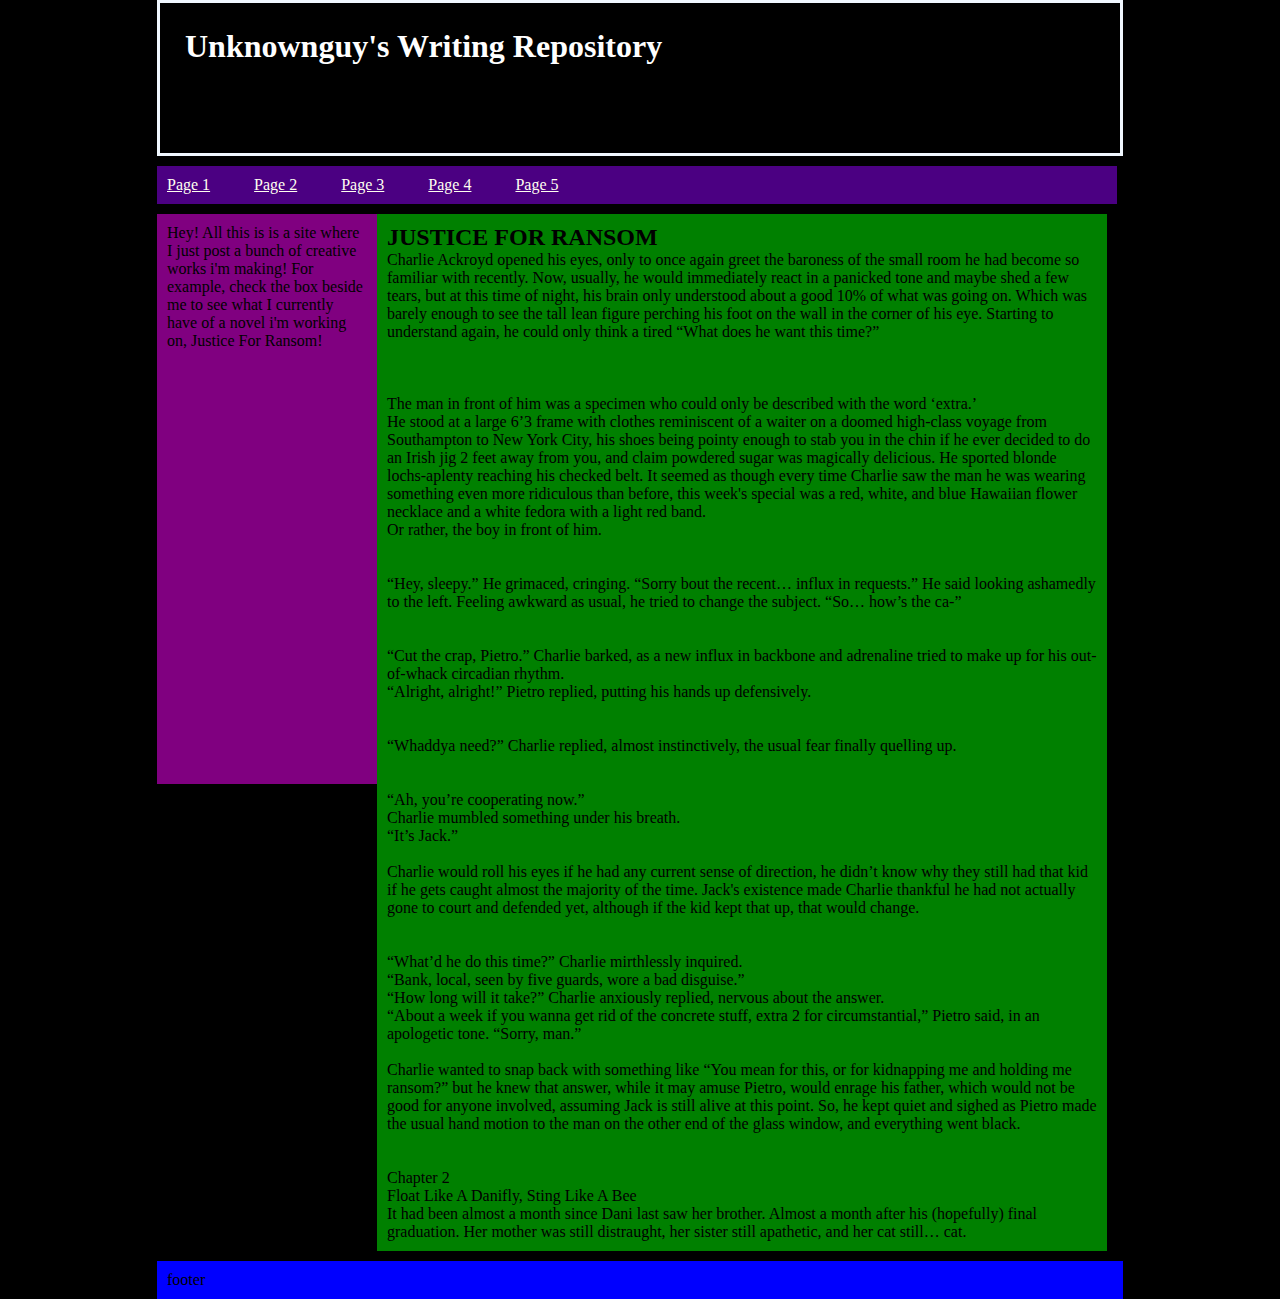
==== index.html @ d472aec4 "Made h1 text white, made header background black, added white border to header, goot rid of margin b" ====
<!DOCTYPE html>
<html lang="en">
<head>
    <meta charset="UTF-8">
    <meta name="viewport" content="width=device-width, initial-scale=1.0">
    <title>Document</title>
    <link href="myStyle.css" rel="stylesheet"/>
</head>
<body>
<div id="container">

<header>
<h1> Unknownguy's Writing Repository</h1>

</header>

<nav>
<ul>
    <li><a href="#">Page 1</a></li>
    <li><a href="#">Page 2</a></li>
    <li><a href="#">Page 3</a></li>
    <li><a href="#">Page 4</a></li>
    <li><a href="#">Page 5</a></li>
</ul>
</nav>

<aside>
<p> Hey! All this is is a site where I just post a bunch of creative works i'm making! For example, 
    check the box beside me to see what I currently have of a novel i'm working on, Justice For Ransom!
</p>
</aside>

<section>
<h2>JUSTICE FOR RANSOM</h2>
<p>Charlie Ackroyd opened his eyes, only to once again greet the baroness of the small room he had become so familiar with recently. Now, usually, he would immediately react in a panicked tone and maybe shed a few tears, but at this time of night, his brain only understood about a good 10% of what was going on. Which was barely enough to see the tall lean figure perching his foot on the wall in the corner of his eye. Starting to understand again, he could only think a tired “What does he want this time?” 
<br>
<br>
<br>
<br>
    The man in front of him was a specimen who could only be described with the word ‘extra.’ 
    <br>
    
    He stood at a large 6’3 frame with clothes reminiscent of a waiter on a doomed high-class voyage from Southampton to New York City, his shoes being pointy enough to stab you in the chin if he ever decided to do an Irish jig 2 feet away from you, and claim powdered sugar was  magically delicious. He sported blonde lochs-aplenty reaching his checked belt. It seemed as though every time Charlie saw the man he was wearing something even more ridiculous than before, this week's special was a red, white, and blue Hawaiian flower necklace and a white fedora with a light red band. 
    <br>
    Or rather, the boy in front of him.
    <br>
    <br>
    <br>
    “Hey, sleepy.” He grimaced, cringing. “Sorry bout the recent… influx in requests.” He said looking ashamedly to the left.  Feeling awkward as usual, he tried to change the subject. “So… how’s the ca-” 
    <br>
    <br>
    <br>
    “Cut the crap, Pietro.” Charlie barked, as a new influx in backbone and adrenaline tried to make up for his out-of-whack circadian rhythm. 
    <br>
    “Alright, alright!” Pietro replied, putting his hands up defensively. 
    <br>
    <br>
    <br>
    “Whaddya need?” Charlie replied, almost instinctively, the usual fear finally quelling up. 
    <br>
    <br>
    <br>
    “Ah, you’re cooperating now.”
    <br>
    Charlie mumbled something under his breath.
    <br>
    “It’s Jack.”
    <br>
    <br>
    Charlie would roll his eyes if he had any current sense of direction, he didn’t know why they still had that kid if he gets caught almost the majority of the time.  Jack's existence made Charlie thankful he had not actually gone to court and defended yet, although if the kid kept that up, that would change. 
    <br>
    <br>
    <br>
    “What’d he do this time?” Charlie mirthlessly inquired.
    <br>
    “Bank, local, seen by five guards, wore a bad disguise.”
    <br>
    “How long will it take?” Charlie anxiously replied, nervous about the answer.
    <br>
    “About a week if you wanna get rid of the concrete stuff, extra 2 for circumstantial,” Pietro said, in an apologetic tone. “Sorry, man.”
    <br>
    <br>
    Charlie wanted to snap back with something like “You mean for this, or for kidnapping me and holding me ransom?” but he knew that answer, while it may amuse Pietro, would enrage his father, which would not be good for anyone involved, assuming Jack is still alive at this point. So, he kept quiet and sighed as Pietro made the usual hand motion to the man on the other end of the glass window, and everything went black.
    <br>
    <br>
    <br>
    Chapter 2
    <br>
    Float Like A Danifly, Sting Like A Bee
    <br>
    It had been almost a month since Dani last saw her brother. Almost a month after his (hopefully) final graduation. Her mother was still distraught, her sister still apathetic, and her cat still… cat. </p>
</section>

<footer>
footer
</footer>

</div>


  
</body>

</html>
---- myStyle.css ----
*
{
    margin: 0;
    padding: 0;
    
}
body 
{
    background-color: black;
}
#container 
{
width: fit-content;
background-color: black;
margin: 0 auto;


}

header 
{
    height: 100px;
    width: 910px;
    padding: 25px;
    background-color: black;
    margin-bottom: 10px;
    border-style: solid;
    border-color: aliceblue;
}
nav 
{
    width: 940px;
    background-color: indigo;
    Padding:10px;
    margin-bottom: 10px;
   
}
nav li {
      display: inline;  
      list-style-type: none;
      padding-right: 40px;
      
}
nav a:link {
    color: ivory;
}
aside 
{
    width: 200px;
    height: 550px;
    margin: 0 0 10px 0;
    padding: 10px;
    background-color: purple;
    float: left;
    
}
section
{
    width: 710px;
    height: fit-content;
    margin: 0 0 10px 0;
    padding: 10px;
    background-color: green;
    float: left;
}

footer
{
    background-color: blue;
    padding: 10px;
    clear: both;
}
h1 {
    color: white;
}
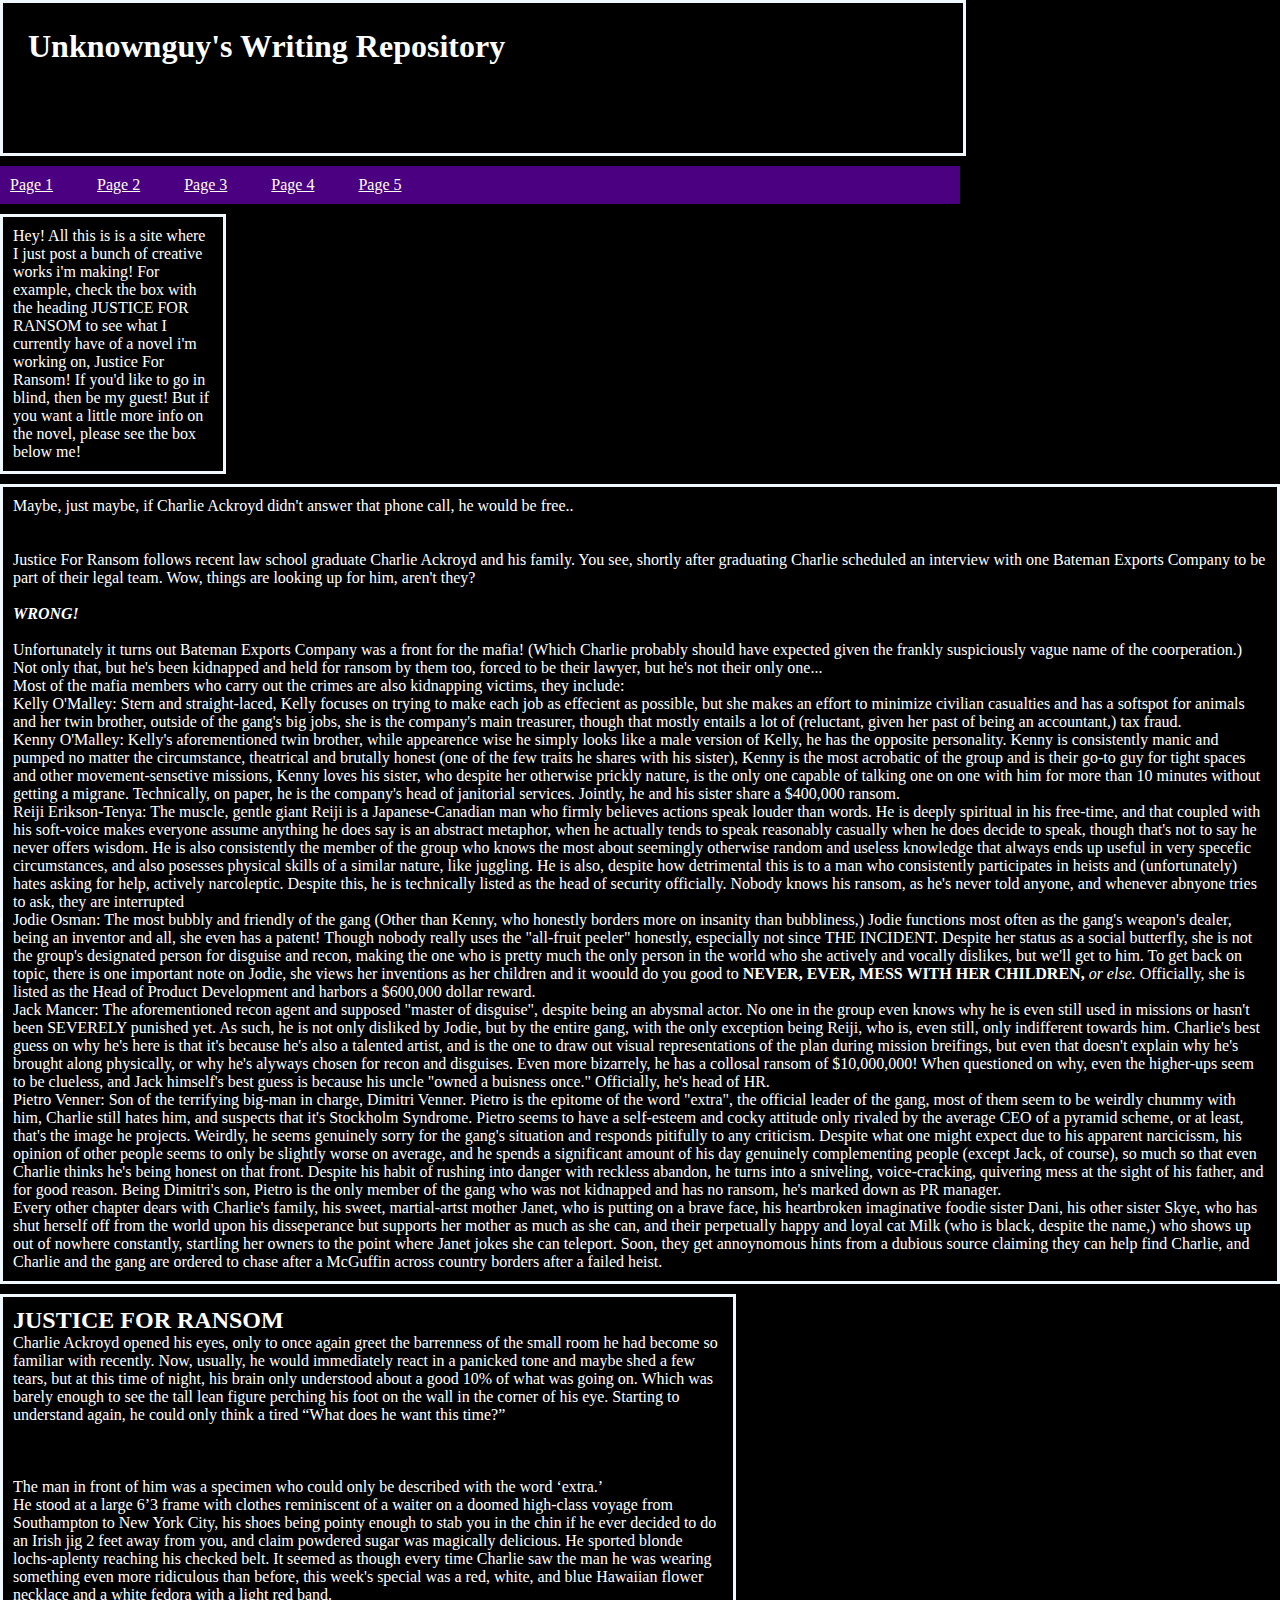
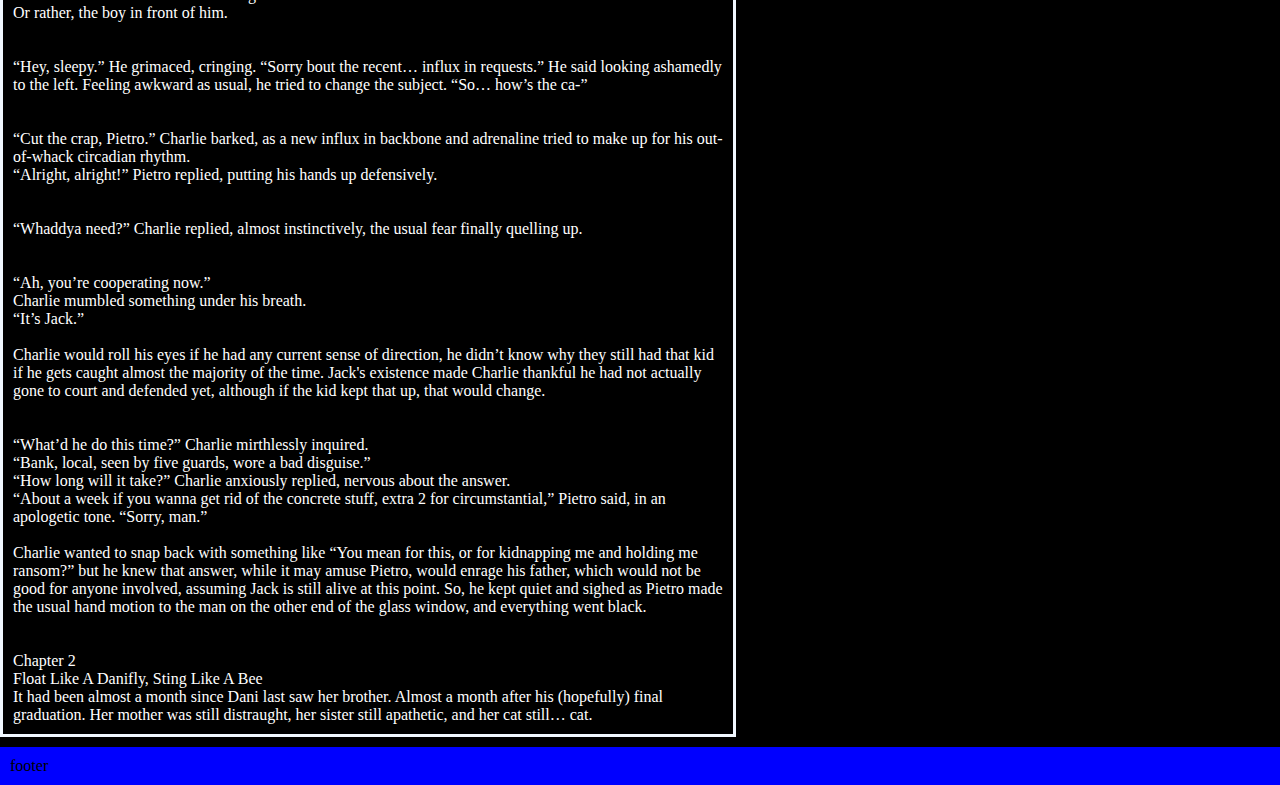
==== commit 4dca73b4: "Made the color scheme black and white excepyt for footer, added another aside with story and charect" ====
--- a/index.html
+++ b/index.html
@@ -24,15 +24,71 @@
 </ul>
 </nav>
 
-<aside>
+<aside id ="Intro">
 <p> Hey! All this is is a site where I just post a bunch of creative works i'm making! For example, 
-    check the box beside me to see what I currently have of a novel i'm working on, Justice For Ransom!
+    check the box with the heading JUSTICE FOR RANSOM to see what I currently have of a novel i'm working on, Justice For Ransom! 
+    If you'd like to go in blind, then be my guest! But if you want a little more info on the novel, please see the box below me!
 </p>
 </aside>
+<aside id="Details">
+<p id ="Synopsis"> Maybe, just maybe, if Charlie Ackroyd didn't answer that phone call, he would be free..</p>
+<br>
+<br>
 
+
+<p> Justice For Ransom follows recent law school graduate Charlie Ackroyd and his family. You see, shortly after graduating Charlie scheduled an interview with one Bateman Exports Company to be part of their legal team. Wow, things are looking up for him, aren't they?
+<br>
+<br>
+<strong><em>WRONG!</em></strong>
+<br>
+<br>
+Unfortunately it turns out Bateman Exports Company was a front for the mafia! (Which Charlie probably should have expected given the frankly suspiciously vague name of the coorperation.) 
+Not only that, but he's been kidnapped and held for ransom by them too, forced to be their lawyer, but he's not their only one...
+<br>
+Most of the mafia members who carry out the crimes are also kidnapping victims, they include:
+<ul>
+    <li> Kelly O'Malley: Stern and straight-laced, Kelly focuses on trying to make each job as effecient as possible, but she makes an effort to minimize civilian casualties 
+        and has a softspot for animals and her twin brother, outside of the gang's big jobs, she is the company's main treasurer, though that mostly entails a lot of (reluctant, given her past of being an accountant,) tax fraud.</li>
+    <li> Kenny O'Malley: Kelly's aforementioned twin brother, while appearence wise he simply looks like a male version of Kelly, he has the opposite personality. Kenny is consistently manic
+         and pumped no matter the circumstance, theatrical and brutally honest (one of the few traits he shares with his sister), Kenny is the most acrobatic of the group and is their go-to guy for
+          tight spaces and other movement-sensetive missions, Kenny loves his sister, who despite her otherwise prickly nature, is the only one capable of talking one on one with him for more than 10 minutes
+           without getting a migrane. Technically, on paper, he is the company's head of janitorial services. Jointly, he and his sister share a $400,000 ransom.</li>
+
+    <li> Reiji Erikson-Tenya: The muscle, gentle giant Reiji is a Japanese-Canadian man who firmly believes actions speak louder than words. He is deeply spiritual in his free-time,
+         and that coupled with his soft-voice makes everyone assume anything he does say is an abstract metaphor, when he actually tends to speak reasonably casually when he does decide to speak, though that's not to say
+        he never offers wisdom. He is also consistently the member of the group who knows the most about seemingly otherwise random and useless knowledge that always ends up useful in very specefic circumstances, 
+        and also posesses physical skills of a similar nature, like juggling. He is also,
+         despite how detrimental this is to a man who consistently participates in heists and (unfortunately) hates asking for help, actively narcoleptic. 
+        Despite this, he is technically listed as the head of security officially. Nobody knows his ransom, as he's never told anyone, and whenever abnyone tries to ask, they are interrupted</li>
+        <li>Jodie Osman: The most bubbly and friendly of the gang (Other than Kenny, who honestly borders more on insanity than bubbliness,) Jodie functions most often as the gang's weapon's dealer, being an inventor and all, 
+            she even has a patent! Though nobody really uses the "all-fruit peeler" honestly, especially not since THE INCIDENT. Despite her status as a social butterfly, she is not the group's designated person for disguise and recon, 
+        making the one who is pretty much the only person in the world who she actively and vocally dislikes, but we'll get to him. To get back on topic, there is one important note on Jodie,
+    she views her inventions as her children and it woould do you good to <strong> NEVER, EVER, MESS WITH HER CHILDREN,</strong> <em>or else.</em>  Officially, she is listed as the Head of Product Development and harbors a $600,000 dollar reward.  </li>
+    <li>Jack Mancer: The aforementioned recon agent and supposed "master of disguise", despite being an abysmal actor. No one in the group even knows why he is even still used in missions or hasn't been SEVERELY punished yet. 
+        As such, he is not only disliked by Jodie, but by the entire gang, with the only exception being Reiji, who is, even still, only indifferent towards him. Charlie's best guess on why he's here is that it's because
+        he's also a talented artist, and is the one to draw out visual representations of the plan during mission breifings, but even that doesn't explain why he's brought along physically, or why he's
+        alyways chosen for recon and disguises. Even more bizarrely, he has a collosal ransom of $10,000,000! When questioned on why, even the higher-ups seem to be clueless, and Jack himself's best guess
+        is because his uncle "owned a buisness once." Officially, he's head of HR. 
+    </li>
+    <li> 
+    Pietro Venner: Son of the terrifying big-man in charge, Dimitri Venner. Pietro is the epitome of the word "extra", the official leader of the gang, most of them seem to be weirdly chummy with him, Charlie still hates him,
+    and suspects that it's Stockholm Syndrome. Pietro seems to have a self-esteem and cocky attitude only rivaled by the average CEO of a pyramid scheme, or at least, that's the image he projects. Weirdly, he seems genuinely
+    sorry for the gang's situation and responds pitifully to any criticism. Despite what one might expect due to his apparent  narcicissm, his opinion of other people seems to only be slightly worse on average, 
+    and he spends a significant amount of his day genuinely complementing people (except Jack, of course), so much so that even Charlie thinks he's being honest on that front. Despite his habit of rushing into 
+    danger with reckless abandon, he turns into a sniveling, voice-cracking, quivering mess at the sight of his father, and for good reason. Being Dimitri's son, Pietro is the only member of the gang who was not kidnapped
+    and has no ransom, he's marked down as PR manager.
+    </li>
+    <p> Every other chapter dears with Charlie's family, his sweet, martial-artst mother Janet, who is putting on a brave face, his heartbroken imaginative foodie sister Dani, his other sister Skye, who has shut herself off from the world upon his disseperance
+        but supports her mother as much as she can, and their perpetually happy and loyal cat Milk (who is black, despite the name,) who shows up out of nowhere constantly, startling her owners to the point 
+        where Janet jokes she can teleport. Soon, they get annoynomous hints from a dubious source claiming they can help find Charlie, and Charlie and the gang are ordered to chase after a McGuffin across country borders after
+        a failed heist.
+    </p>
+</ul>
+</p>
+</aside>
 <section>
 <h2>JUSTICE FOR RANSOM</h2>
-<p>Charlie Ackroyd opened his eyes, only to once again greet the baroness of the small room he had become so familiar with recently. Now, usually, he would immediately react in a panicked tone and maybe shed a few tears, but at this time of night, his brain only understood about a good 10% of what was going on. Which was barely enough to see the tall lean figure perching his foot on the wall in the corner of his eye. Starting to understand again, he could only think a tired “What does he want this time?” 
+<p>Charlie Ackroyd opened his eyes, only to once again greet the barrenness of the small room he had become so familiar with recently. Now, usually, he would immediately react in a panicked tone and maybe shed a few tears, but at this time of night, his brain only understood about a good 10% of what was going on. Which was barely enough to see the tall lean figure perching his foot on the wall in the corner of his eye. Starting to understand again, he could only think a tired “What does he want this time?” 
 <br>
 <br>
 <br>
--- a/myStyle.css
+++ b/myStyle.css
@@ -44,15 +44,30 @@
 nav a:link {
     color: ivory;
 }
-aside 
+#Intro
 {
     width: 200px;
-    height: 550px;
+    height: fit-content;
     margin: 0 0 10px 0;
     padding: 10px;
-    background-color: purple;
+    background-color: black;
     float: left;
+    clear: right;
+    border-style: solid;
+    border-color: aliceblue;
     
+}
+#Details
+{
+    width: fit-content;
+    height: fit-content;
+    margin: 0 0 10px 0;
+    padding: 10px;
+    background-color: black;
+    float: left;
+    clear: right;
+    border-style: solid;
+    border-color: aliceblue;
 }
 section
 {
@@ -60,8 +75,10 @@
     height: fit-content;
     margin: 0 0 10px 0;
     padding: 10px;
-    background-color: green;
-    float: left;
+    background-color: black;
+    border-style: solid;
+    border-color: aliceblue;
+    clear:both;
 }
 
 footer
@@ -70,6 +87,12 @@
     padding: 10px;
     clear: both;
 }
-h1 {
+h1, h2, p {
+    color: white;
+}
+ul {
+    color: white;
+}
+li {
     color: white;
 }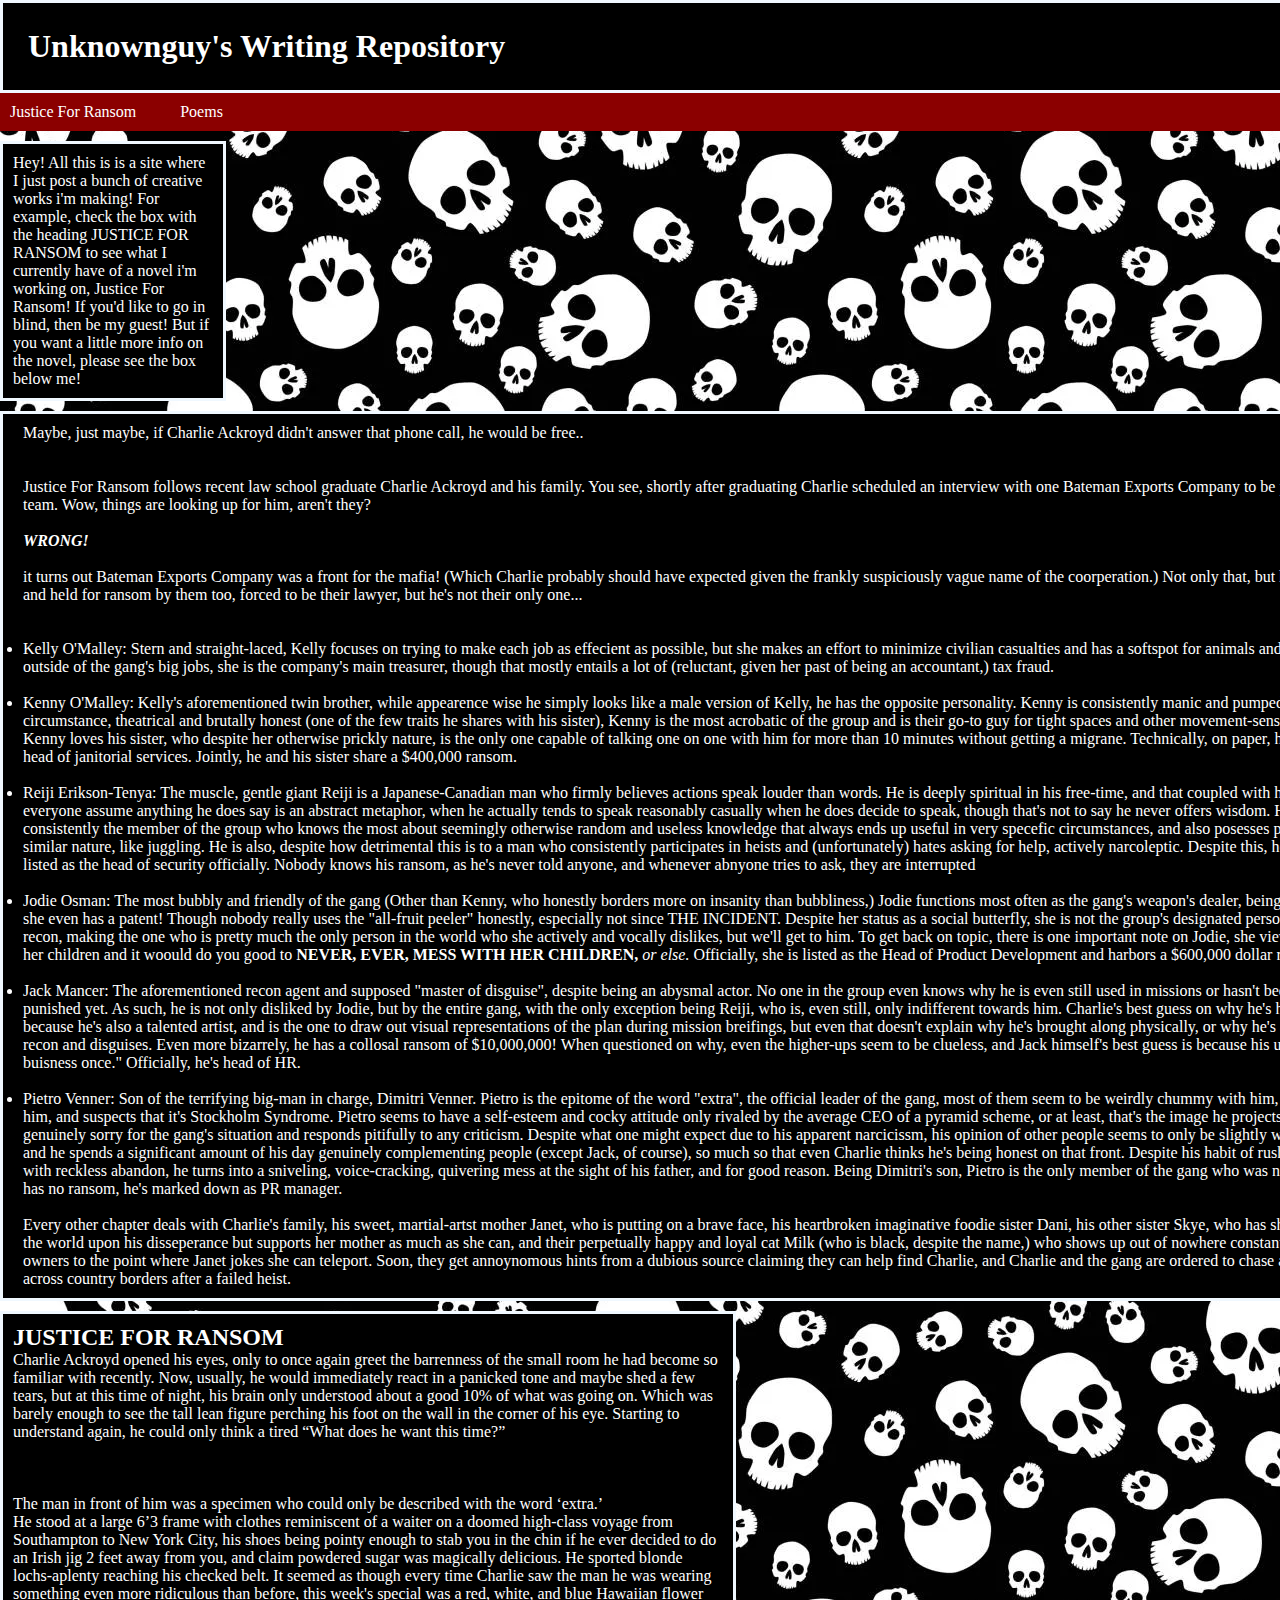
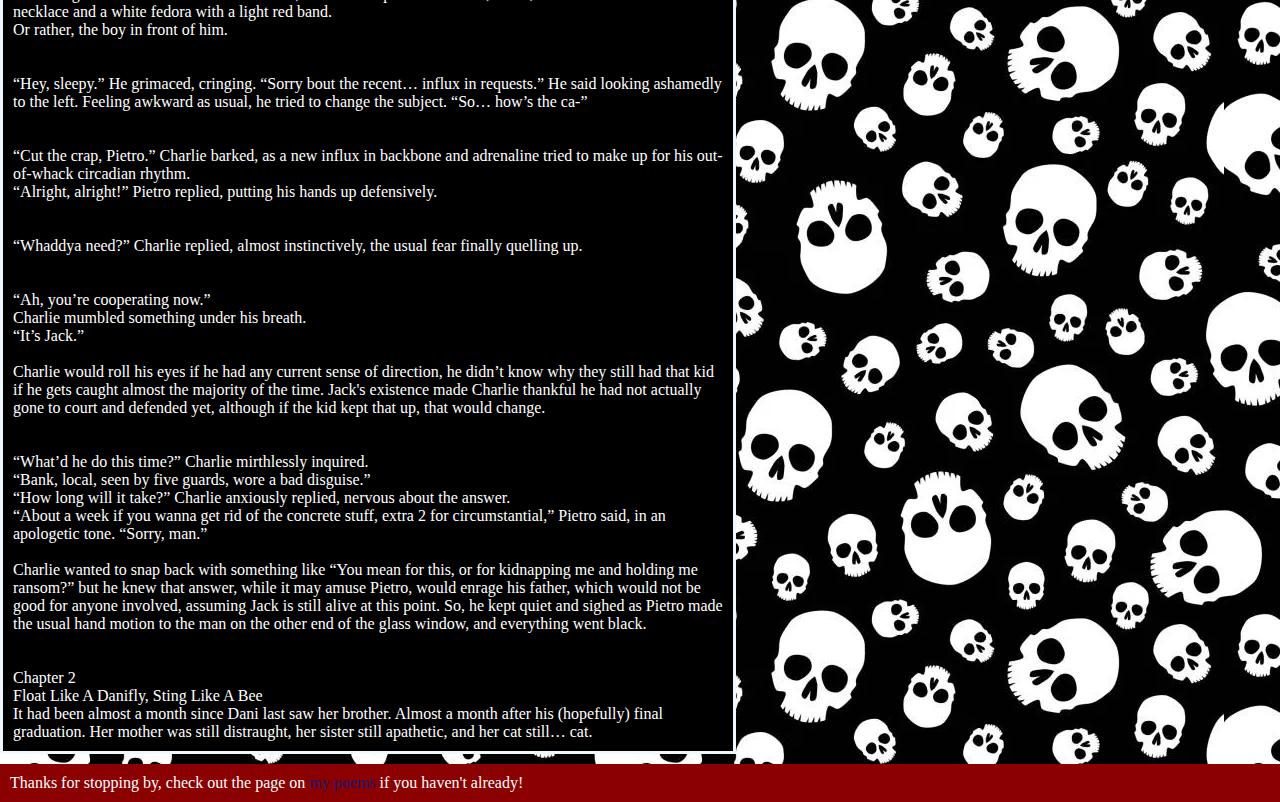
==== commit 1feac427: "Added a skull background for container image, changed margin of nav bar and others, changed height o" ====
--- a/index.html
+++ b/index.html
@@ -2,7 +2,7 @@
 <html lang="en">
 <head>
     <meta charset="UTF-8">
-    <meta name="viewport" content="width=device-width, initial-scale=1.0">
+    <meta name="main-page" content="width=device-width, initial-scale=1.0">
     <title>Document</title>
     <link href="myStyle.css" rel="stylesheet"/>
 </head>
@@ -16,11 +16,9 @@
 
 <nav>
 <ul>
-    <li><a href="#">Page 1</a></li>
-    <li><a href="#">Page 2</a></li>
-    <li><a href="#">Page 3</a></li>
-    <li><a href="#">Page 4</a></li>
-    <li><a href="#">Page 5</a></li>
+    <li><a href="#" title="My novel">Justice For Ransom</a></li>
+    <li><a href="page2..html" title="My poems">Poems</a></li>
+    
 </ul>
 </nav>
 
@@ -31,7 +29,7 @@
 </p>
 </aside>
 <aside id="Details">
-<p id ="Synopsis"> Maybe, just maybe, if Charlie Ackroyd didn't answer that phone call, he would be free..</p>
+ <p>Maybe, just maybe, if Charlie Ackroyd didn't answer that phone call, he would be free..</p>
 <br>
 <br>
 
@@ -42,34 +40,38 @@
 <strong><em>WRONG!</em></strong>
 <br>
 <br>
-Unfortunately it turns out Bateman Exports Company was a front for the mafia! (Which Charlie probably should have expected given the frankly suspiciously vague name of the coorperation.) 
-Not only that, but he's been kidnapped and held for ransom by them too, forced to be their lawyer, but he's not their only one...
+<p> it turns out Bateman Exports Company was a front for the mafia! (Which Charlie probably should have expected given the frankly suspiciously vague name of the coorperation.) 
+Not only that, but he's been kidnapped and held for ransom by them too, forced to be their lawyer, but he's not their only one... </p>
 <br>
 Most of the mafia members who carry out the crimes are also kidnapping victims, they include:
 <ul>
-    <li> Kelly O'Malley: Stern and straight-laced, Kelly focuses on trying to make each job as effecient as possible, but she makes an effort to minimize civilian casualties 
+ <li> Kelly O'Malley: Stern and straight-laced, Kelly focuses on trying to make each job as effecient as possible, but she makes an effort to minimize civilian casualties 
         and has a softspot for animals and her twin brother, outside of the gang's big jobs, she is the company's main treasurer, though that mostly entails a lot of (reluctant, given her past of being an accountant,) tax fraud.</li>
-    <li> Kenny O'Malley: Kelly's aforementioned twin brother, while appearence wise he simply looks like a male version of Kelly, he has the opposite personality. Kenny is consistently manic
+        <br>
+        <li> Kenny O'Malley: Kelly's aforementioned twin brother, while appearence wise he simply looks like a male version of Kelly, he has the opposite personality. Kenny is consistently manic
          and pumped no matter the circumstance, theatrical and brutally honest (one of the few traits he shares with his sister), Kenny is the most acrobatic of the group and is their go-to guy for
           tight spaces and other movement-sensetive missions, Kenny loves his sister, who despite her otherwise prickly nature, is the only one capable of talking one on one with him for more than 10 minutes
            without getting a migrane. Technically, on paper, he is the company's head of janitorial services. Jointly, he and his sister share a $400,000 ransom.</li>
-
+        <br>
     <li> Reiji Erikson-Tenya: The muscle, gentle giant Reiji is a Japanese-Canadian man who firmly believes actions speak louder than words. He is deeply spiritual in his free-time,
          and that coupled with his soft-voice makes everyone assume anything he does say is an abstract metaphor, when he actually tends to speak reasonably casually when he does decide to speak, though that's not to say
         he never offers wisdom. He is also consistently the member of the group who knows the most about seemingly otherwise random and useless knowledge that always ends up useful in very specefic circumstances, 
         and also posesses physical skills of a similar nature, like juggling. He is also,
          despite how detrimental this is to a man who consistently participates in heists and (unfortunately) hates asking for help, actively narcoleptic. 
         Despite this, he is technically listed as the head of security officially. Nobody knows his ransom, as he's never told anyone, and whenever abnyone tries to ask, they are interrupted</li>
+        <br>
         <li>Jodie Osman: The most bubbly and friendly of the gang (Other than Kenny, who honestly borders more on insanity than bubbliness,) Jodie functions most often as the gang's weapon's dealer, being an inventor and all, 
             she even has a patent! Though nobody really uses the "all-fruit peeler" honestly, especially not since THE INCIDENT. Despite her status as a social butterfly, she is not the group's designated person for disguise and recon, 
         making the one who is pretty much the only person in the world who she actively and vocally dislikes, but we'll get to him. To get back on topic, there is one important note on Jodie,
     she views her inventions as her children and it woould do you good to <strong> NEVER, EVER, MESS WITH HER CHILDREN,</strong> <em>or else.</em>  Officially, she is listed as the Head of Product Development and harbors a $600,000 dollar reward.  </li>
+    <br>
     <li>Jack Mancer: The aforementioned recon agent and supposed "master of disguise", despite being an abysmal actor. No one in the group even knows why he is even still used in missions or hasn't been SEVERELY punished yet. 
         As such, he is not only disliked by Jodie, but by the entire gang, with the only exception being Reiji, who is, even still, only indifferent towards him. Charlie's best guess on why he's here is that it's because
         he's also a talented artist, and is the one to draw out visual representations of the plan during mission breifings, but even that doesn't explain why he's brought along physically, or why he's
         alyways chosen for recon and disguises. Even more bizarrely, he has a collosal ransom of $10,000,000! When questioned on why, even the higher-ups seem to be clueless, and Jack himself's best guess
         is because his uncle "owned a buisness once." Officially, he's head of HR. 
     </li>
+    <br>
     <li> 
     Pietro Venner: Son of the terrifying big-man in charge, Dimitri Venner. Pietro is the epitome of the word "extra", the official leader of the gang, most of them seem to be weirdly chummy with him, Charlie still hates him,
     and suspects that it's Stockholm Syndrome. Pietro seems to have a self-esteem and cocky attitude only rivaled by the average CEO of a pyramid scheme, or at least, that's the image he projects. Weirdly, he seems genuinely
@@ -77,8 +79,10 @@
     and he spends a significant amount of his day genuinely complementing people (except Jack, of course), so much so that even Charlie thinks he's being honest on that front. Despite his habit of rushing into 
     danger with reckless abandon, he turns into a sniveling, voice-cracking, quivering mess at the sight of his father, and for good reason. Being Dimitri's son, Pietro is the only member of the gang who was not kidnapped
     and has no ransom, he's marked down as PR manager.
+    <br>
     </li>
-    <p> Every other chapter dears with Charlie's family, his sweet, martial-artst mother Janet, who is putting on a brave face, his heartbroken imaginative foodie sister Dani, his other sister Skye, who has shut herself off from the world upon his disseperance
+    <br>
+    <p> Every other chapter deals with Charlie's family, his sweet, martial-artst mother Janet, who is putting on a brave face, his heartbroken imaginative foodie sister Dani, his other sister Skye, who has shut herself off from the world upon his disseperance
         but supports her mother as much as she can, and their perpetually happy and loyal cat Milk (who is black, despite the name,) who shows up out of nowhere constantly, startling her owners to the point 
         where Janet jokes she can teleport. Soon, they get annoynomous hints from a dubious source claiming they can help find Charlie, and Charlie and the gang are ordered to chase after a McGuffin across country borders after
         a failed heist.
@@ -148,7 +152,7 @@
 </section>
 
 <footer>
-footer
+    <p> Thanks for stopping by, check out the page on <a href="page2.html" title="poems"> my poems</a> if you haven't already!</p>
 </footer>
 
 </div>
--- a/myStyle.css
+++ b/myStyle.css
@@ -11,7 +11,7 @@
 #container 
 {
 width: fit-content;
-background-color: black;
+background-image:url(skulls.png);
 margin: 0 auto;
 
 
@@ -19,19 +19,18 @@
 
 header 
 {
-    height: 100px;
-    width: 910px;
+    height: fit-content;
+    width: 1370px;
     padding: 25px;
     background-color: black;
-    margin-bottom: 10px;
     border-style: solid;
     border-color: aliceblue;
 }
 nav 
 {
-    width: 940px;
-    background-color: indigo;
-    Padding:10px;
+    width: 1400px;
+    background-color: darkred;
+    Padding: 10px;
     margin-bottom: 10px;
    
 }
@@ -39,12 +38,33 @@
       display: inline;  
       list-style-type: none;
       padding-right: 40px;
+    
       
 }
 nav a:link {
-    color: ivory;
+    color: white;
+    text-decoration: none;
 }
-#Intro
+nav a:visited {
+    color: white;
+    text-decoration: none;
+}
+footer a:link {
+    color: midnightblue;
+    text-decoration: none;
+}
+footer a:visited {
+    color: midnightblue;
+    text-decoration: none;
+}
+a:hover {
+    text-decoration: underline;
+}
+ a:active {
+    color: black;
+    text-decoration: underline;
+}
+#Intro 
 {
     width: 200px;
     height: fit-content;
@@ -63,9 +83,21 @@
     height: fit-content;
     margin: 0 0 10px 0;
     padding: 10px;
+    padding-left: 20px;
     background-color: black;
     float: left;
     clear: right;
+    border-style: solid;
+    border-color: aliceblue;
+}
+#Circles {
+    width: fit-content;
+    height: fit-content;
+    margin: 0 0 10px 0;
+    padding: 10px;
+    padding-left: 20px;
+    background-color: black;
+    float: left;
     border-style: solid;
     border-color: aliceblue;
 }
@@ -80,10 +112,18 @@
     border-color: aliceblue;
     clear:both;
 }
-
+#Nahyuta {
+    height: fit-content;
+    margin: 0 0 10px 0;
+    padding: 10px;
+    background-color: black;
+    border-style: solid;
+    border-color: aliceblue;
+    
+}
 footer
 {
-    background-color: blue;
+    background-color: darkred;
     padding: 10px;
     clear: both;
 }
@@ -95,4 +135,4 @@
 }
 li {
     color: white;
-}+}
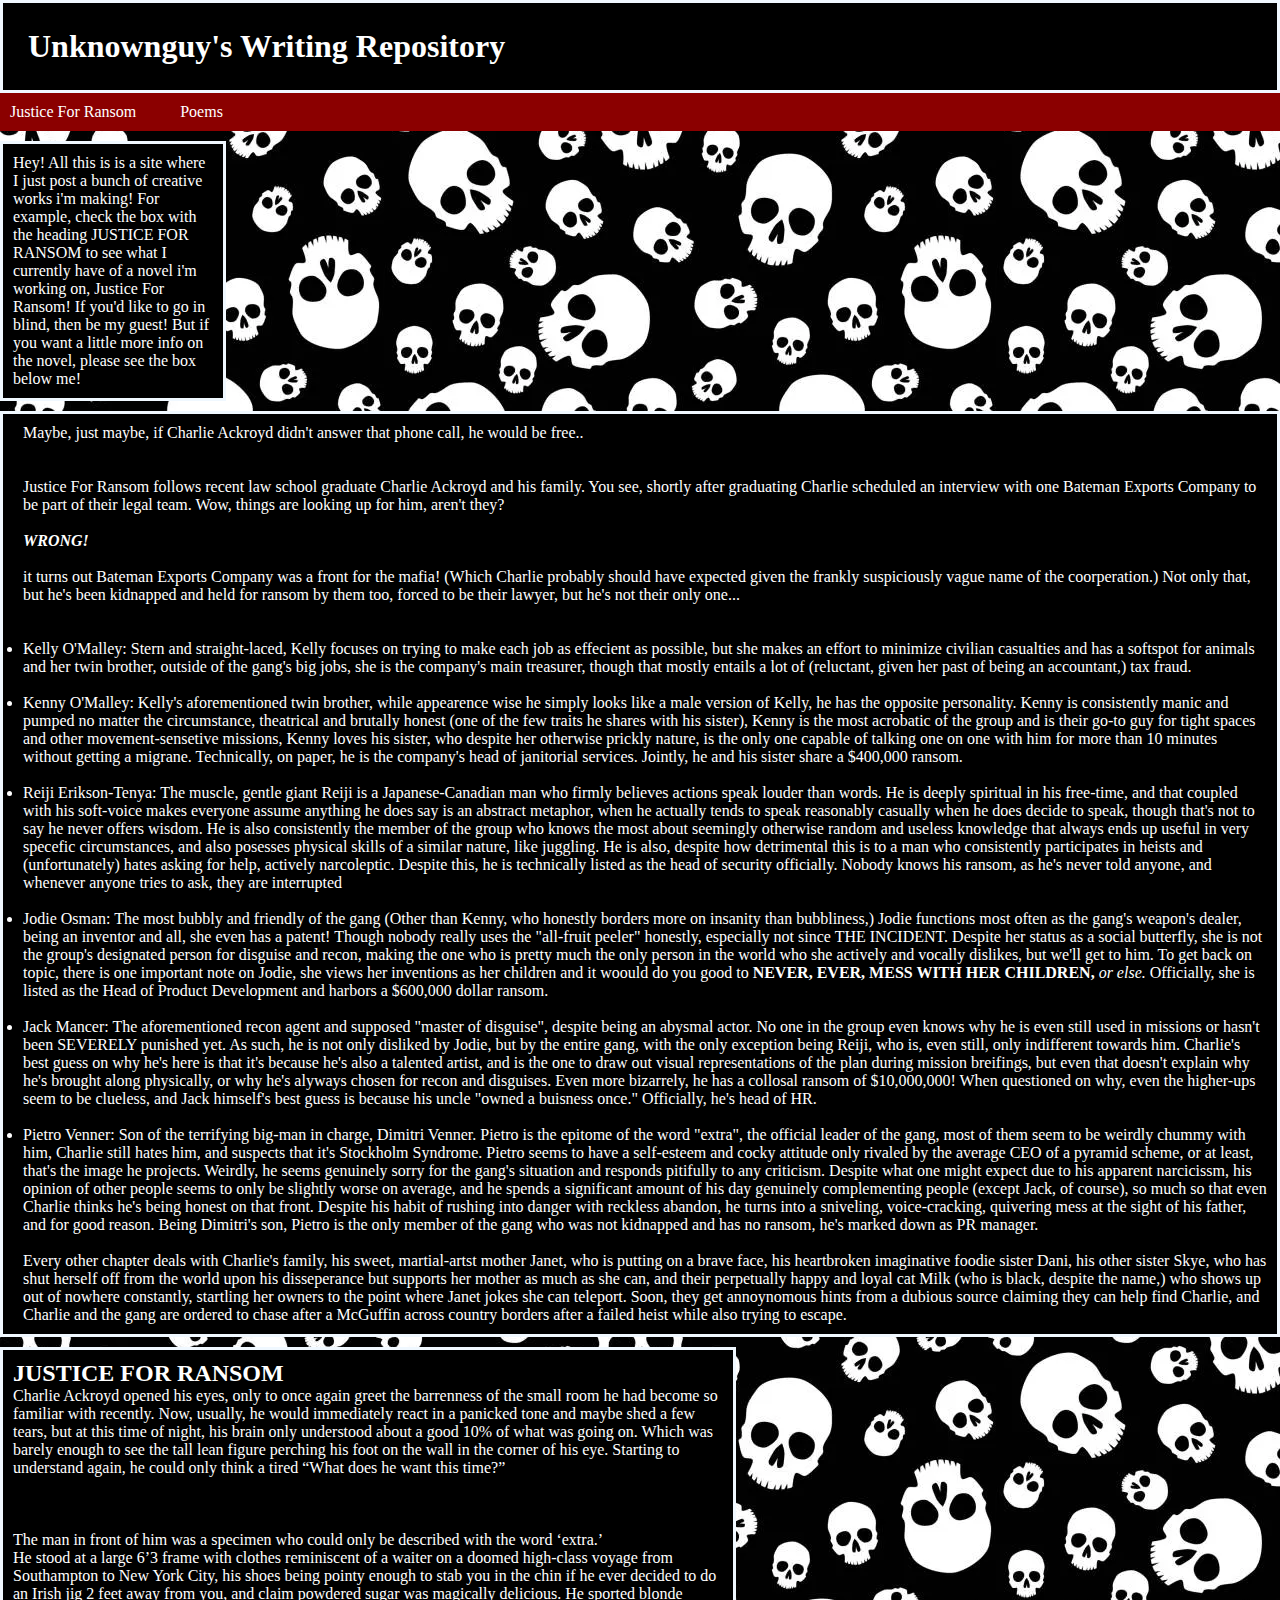
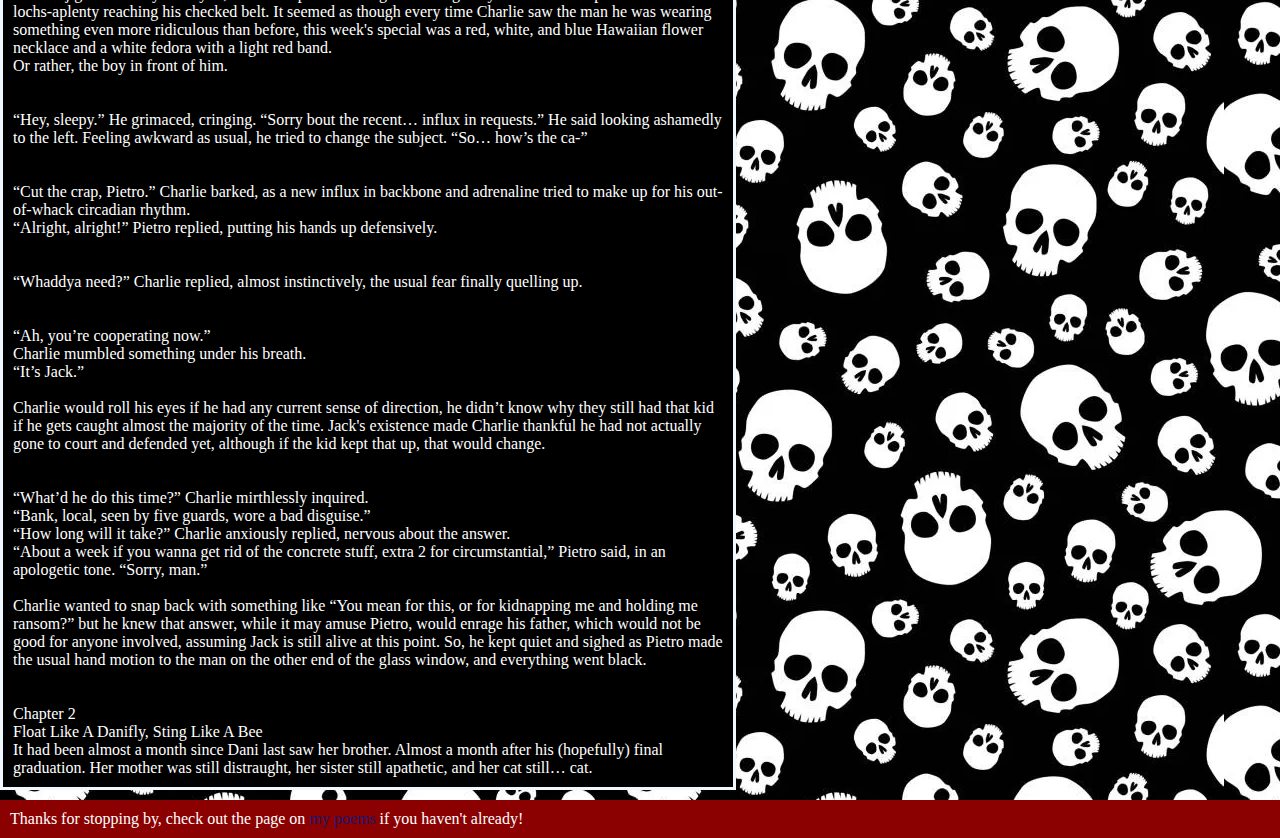
==== commit e9f663d6: "Made the width of the header, nav and container all auto, made the link to the poems on the index fo" ====
--- a/index.html
+++ b/index.html
@@ -58,12 +58,13 @@
         he never offers wisdom. He is also consistently the member of the group who knows the most about seemingly otherwise random and useless knowledge that always ends up useful in very specefic circumstances, 
         and also posesses physical skills of a similar nature, like juggling. He is also,
          despite how detrimental this is to a man who consistently participates in heists and (unfortunately) hates asking for help, actively narcoleptic. 
-        Despite this, he is technically listed as the head of security officially. Nobody knows his ransom, as he's never told anyone, and whenever abnyone tries to ask, they are interrupted</li>
+        Despite this, he is technically listed as the head of security officially. Nobody knows his ransom, as he's never told anyone, and whenever anyone tries to ask, they are interrupted</li>
         <br>
         <li>Jodie Osman: The most bubbly and friendly of the gang (Other than Kenny, who honestly borders more on insanity than bubbliness,) Jodie functions most often as the gang's weapon's dealer, being an inventor and all, 
-            she even has a patent! Though nobody really uses the "all-fruit peeler" honestly, especially not since THE INCIDENT. Despite her status as a social butterfly, she is not the group's designated person for disguise and recon, 
-        making the one who is pretty much the only person in the world who she actively and vocally dislikes, but we'll get to him. To get back on topic, there is one important note on Jodie,
-    she views her inventions as her children and it woould do you good to <strong> NEVER, EVER, MESS WITH HER CHILDREN,</strong> <em>or else.</em>  Officially, she is listed as the Head of Product Development and harbors a $600,000 dollar reward.  </li>
+            she even has a patent! Though nobody really uses the "all-fruit peeler" honestly, especially not since THE INCIDENT. Despite her status as a social butterfly, she is not the group's designated person for disguise 
+            and recon, making the one who is pretty much the only person in the world who she actively and vocally dislikes, but we'll get to him. To get back on topic, there is one important note on Jodie,
+    she views her inventions as her children and it woould do you good to <strong> NEVER, EVER, MESS WITH HER CHILDREN,</strong> <em>or else.</em>
+    Officially, she is listed as the Head of Product Development and harbors a $600,000 dollar ransom.  </li>
     <br>
     <li>Jack Mancer: The aforementioned recon agent and supposed "master of disguise", despite being an abysmal actor. No one in the group even knows why he is even still used in missions or hasn't been SEVERELY punished yet. 
         As such, he is not only disliked by Jodie, but by the entire gang, with the only exception being Reiji, who is, even still, only indifferent towards him. Charlie's best guess on why he's here is that it's because
@@ -85,7 +86,7 @@
     <p> Every other chapter deals with Charlie's family, his sweet, martial-artst mother Janet, who is putting on a brave face, his heartbroken imaginative foodie sister Dani, his other sister Skye, who has shut herself off from the world upon his disseperance
         but supports her mother as much as she can, and their perpetually happy and loyal cat Milk (who is black, despite the name,) who shows up out of nowhere constantly, startling her owners to the point 
         where Janet jokes she can teleport. Soon, they get annoynomous hints from a dubious source claiming they can help find Charlie, and Charlie and the gang are ordered to chase after a McGuffin across country borders after
-        a failed heist.
+        a failed heist while also trying to escape.
     </p>
 </ul>
 </p>
@@ -152,7 +153,7 @@
 </section>
 
 <footer>
-    <p> Thanks for stopping by, check out the page on <a href="page2.html" title="poems"> my poems</a> if you haven't already!</p>
+    <p> Thanks for stopping by, check out the page on <a href="page2..html" title="poems"> my poems</a> if you haven't already!</p>
 </footer>
 
 </div>
--- a/myStyle.css
+++ b/myStyle.css
@@ -10,7 +10,7 @@
 }
 #container 
 {
-width: fit-content;
+width: auto;
 background-image:url(skulls.png);
 margin: 0 auto;
 
@@ -20,18 +20,20 @@
 header 
 {
     height: fit-content;
-    width: 1370px;
+    width: auto;
     padding: 25px;
     background-color: black;
     border-style: solid;
     border-color: aliceblue;
+    
 }
 nav 
 {
-    width: 1400px;
+    width: auto;
     background-color: darkred;
     Padding: 10px;
     margin-bottom: 10px;
+    
    
 }
 nav li {
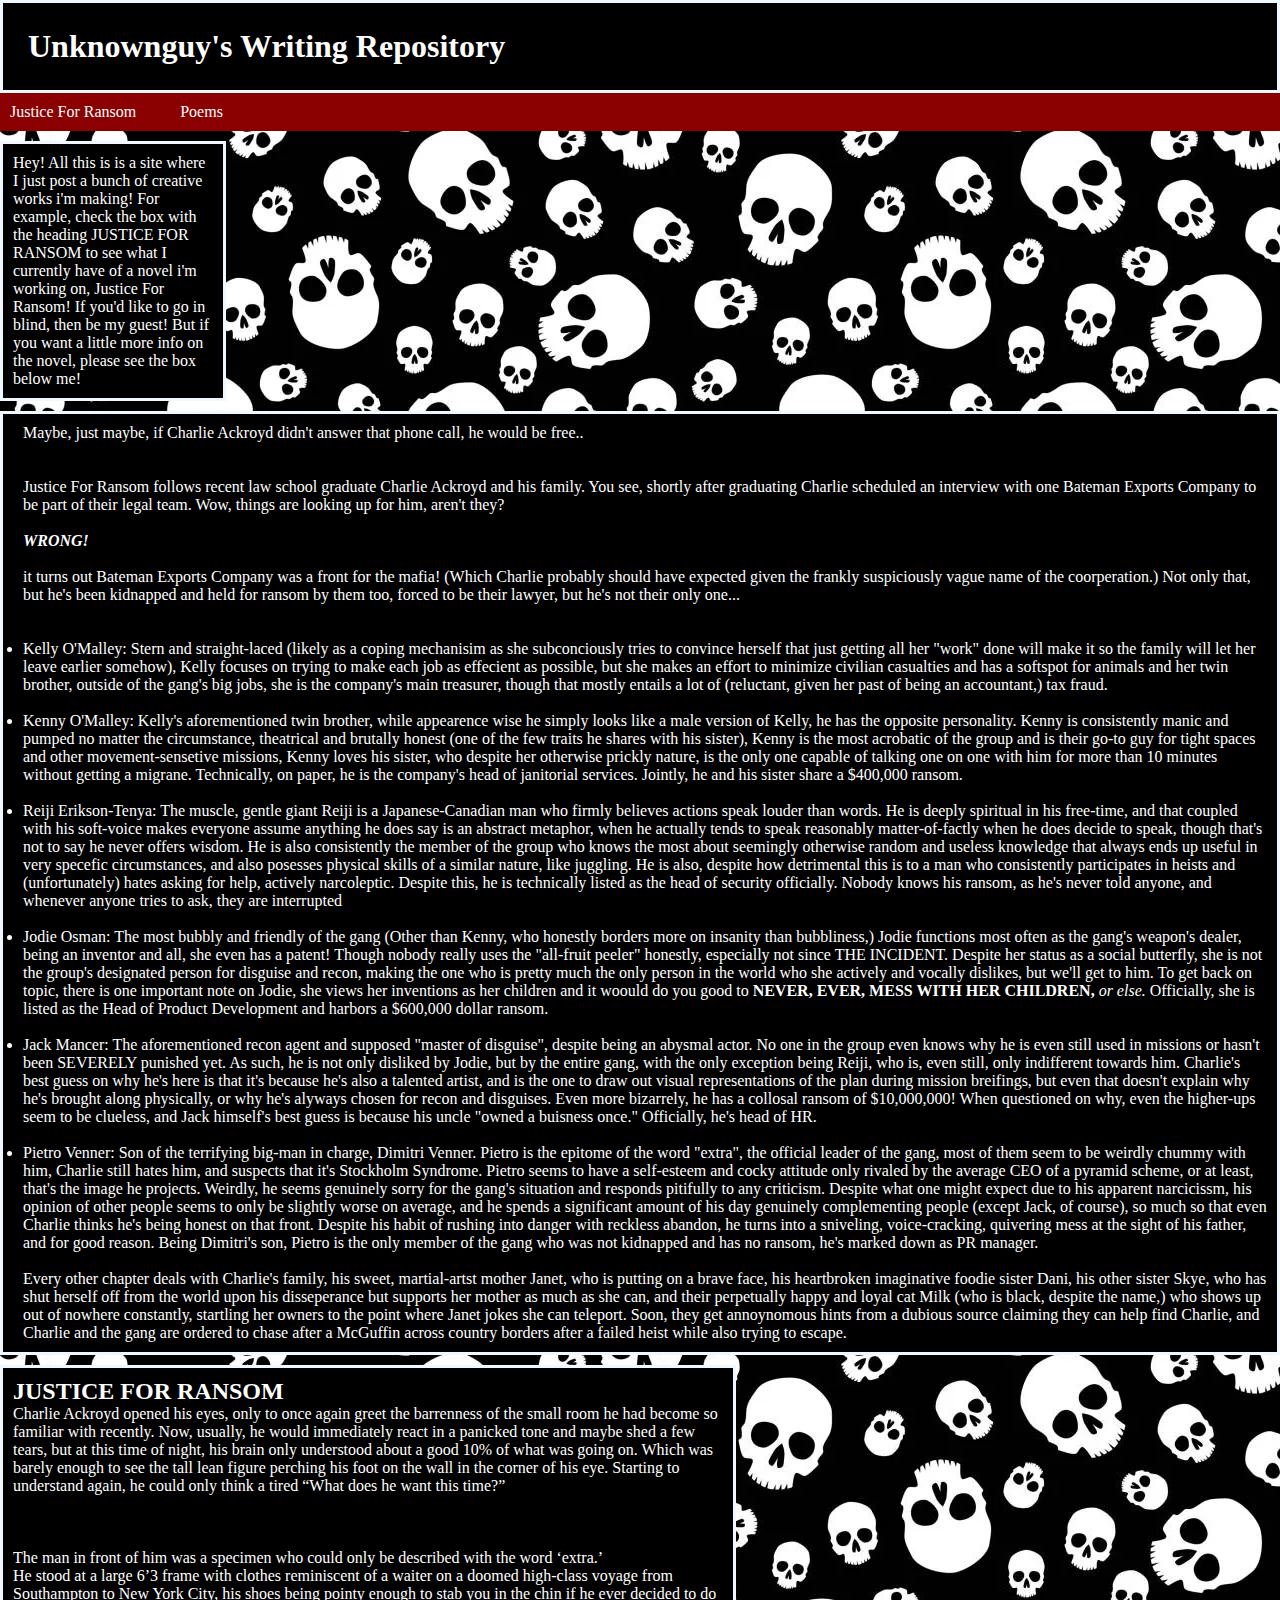
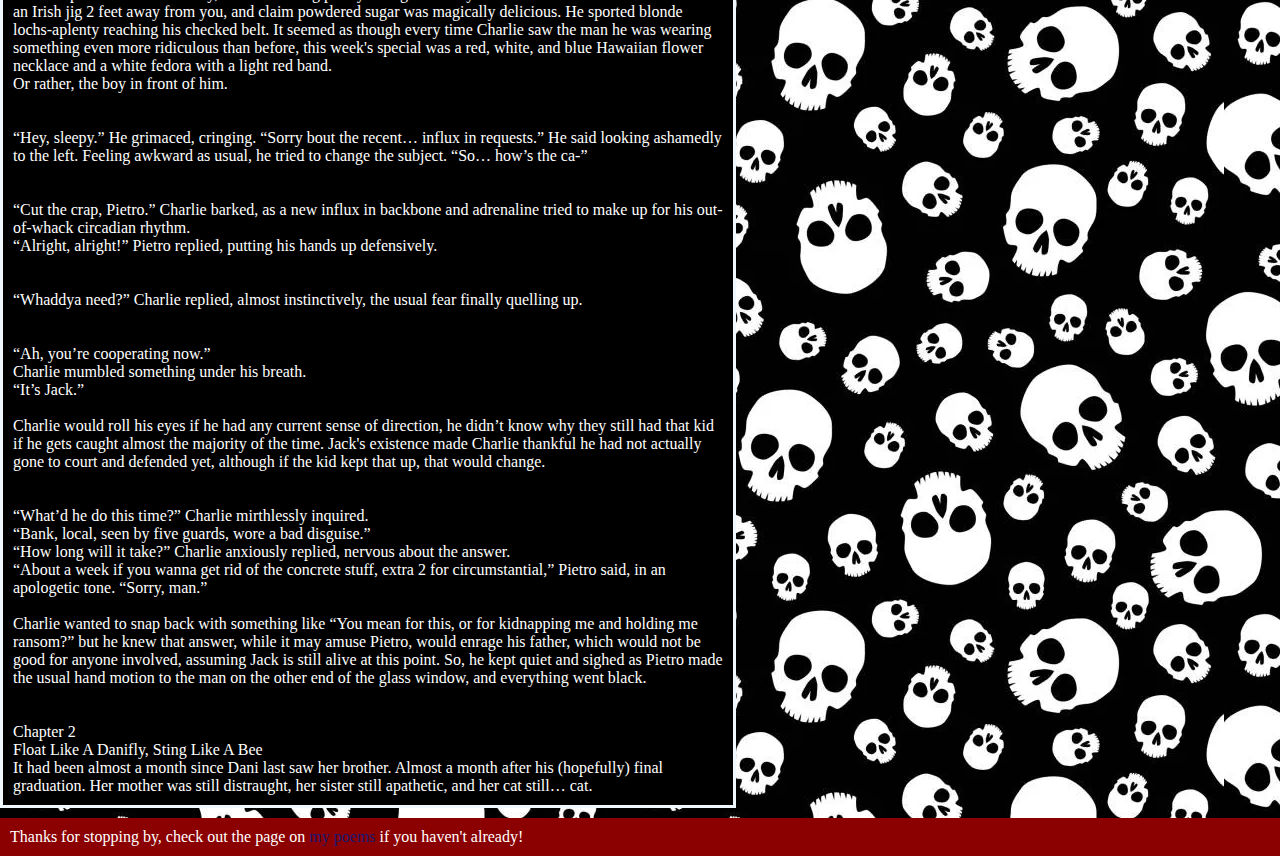
==== commit a428fa78: "Added more to kelly's description and tweaked Reiji's." ====
--- a/index.html
+++ b/index.html
@@ -45,8 +45,9 @@
 <br>
 Most of the mafia members who carry out the crimes are also kidnapping victims, they include:
 <ul>
- <li> Kelly O'Malley: Stern and straight-laced, Kelly focuses on trying to make each job as effecient as possible, but she makes an effort to minimize civilian casualties 
-        and has a softspot for animals and her twin brother, outside of the gang's big jobs, she is the company's main treasurer, though that mostly entails a lot of (reluctant, given her past of being an accountant,) tax fraud.</li>
+ <li> Kelly O'Malley: Stern and straight-laced (likely as a coping mechanisim as she subconciously tries to convince herself that just getting all her "work" done will make it so 
+    the family will let her leave earlier somehow), Kelly focuses on trying to make each job as effecient as possible,
+     but she makes an effort to minimize civilian casualties and has a softspot for animals and her twin brother, outside of the gang's big jobs, she is the company's main treasurer, though that mostly entails a lot of (reluctant, given her past of being an accountant,) tax fraud.</li>
         <br>
         <li> Kenny O'Malley: Kelly's aforementioned twin brother, while appearence wise he simply looks like a male version of Kelly, he has the opposite personality. Kenny is consistently manic
          and pumped no matter the circumstance, theatrical and brutally honest (one of the few traits he shares with his sister), Kenny is the most acrobatic of the group and is their go-to guy for
@@ -54,7 +55,7 @@
            without getting a migrane. Technically, on paper, he is the company's head of janitorial services. Jointly, he and his sister share a $400,000 ransom.</li>
         <br>
     <li> Reiji Erikson-Tenya: The muscle, gentle giant Reiji is a Japanese-Canadian man who firmly believes actions speak louder than words. He is deeply spiritual in his free-time,
-         and that coupled with his soft-voice makes everyone assume anything he does say is an abstract metaphor, when he actually tends to speak reasonably casually when he does decide to speak, though that's not to say
+         and that coupled with his soft-voice makes everyone assume anything he does say is an abstract metaphor, when he actually tends to speak reasonably matter-of-factly when he does decide to speak, though that's not to say
         he never offers wisdom. He is also consistently the member of the group who knows the most about seemingly otherwise random and useless knowledge that always ends up useful in very specefic circumstances, 
         and also posesses physical skills of a similar nature, like juggling. He is also,
          despite how detrimental this is to a man who consistently participates in heists and (unfortunately) hates asking for help, actively narcoleptic. 
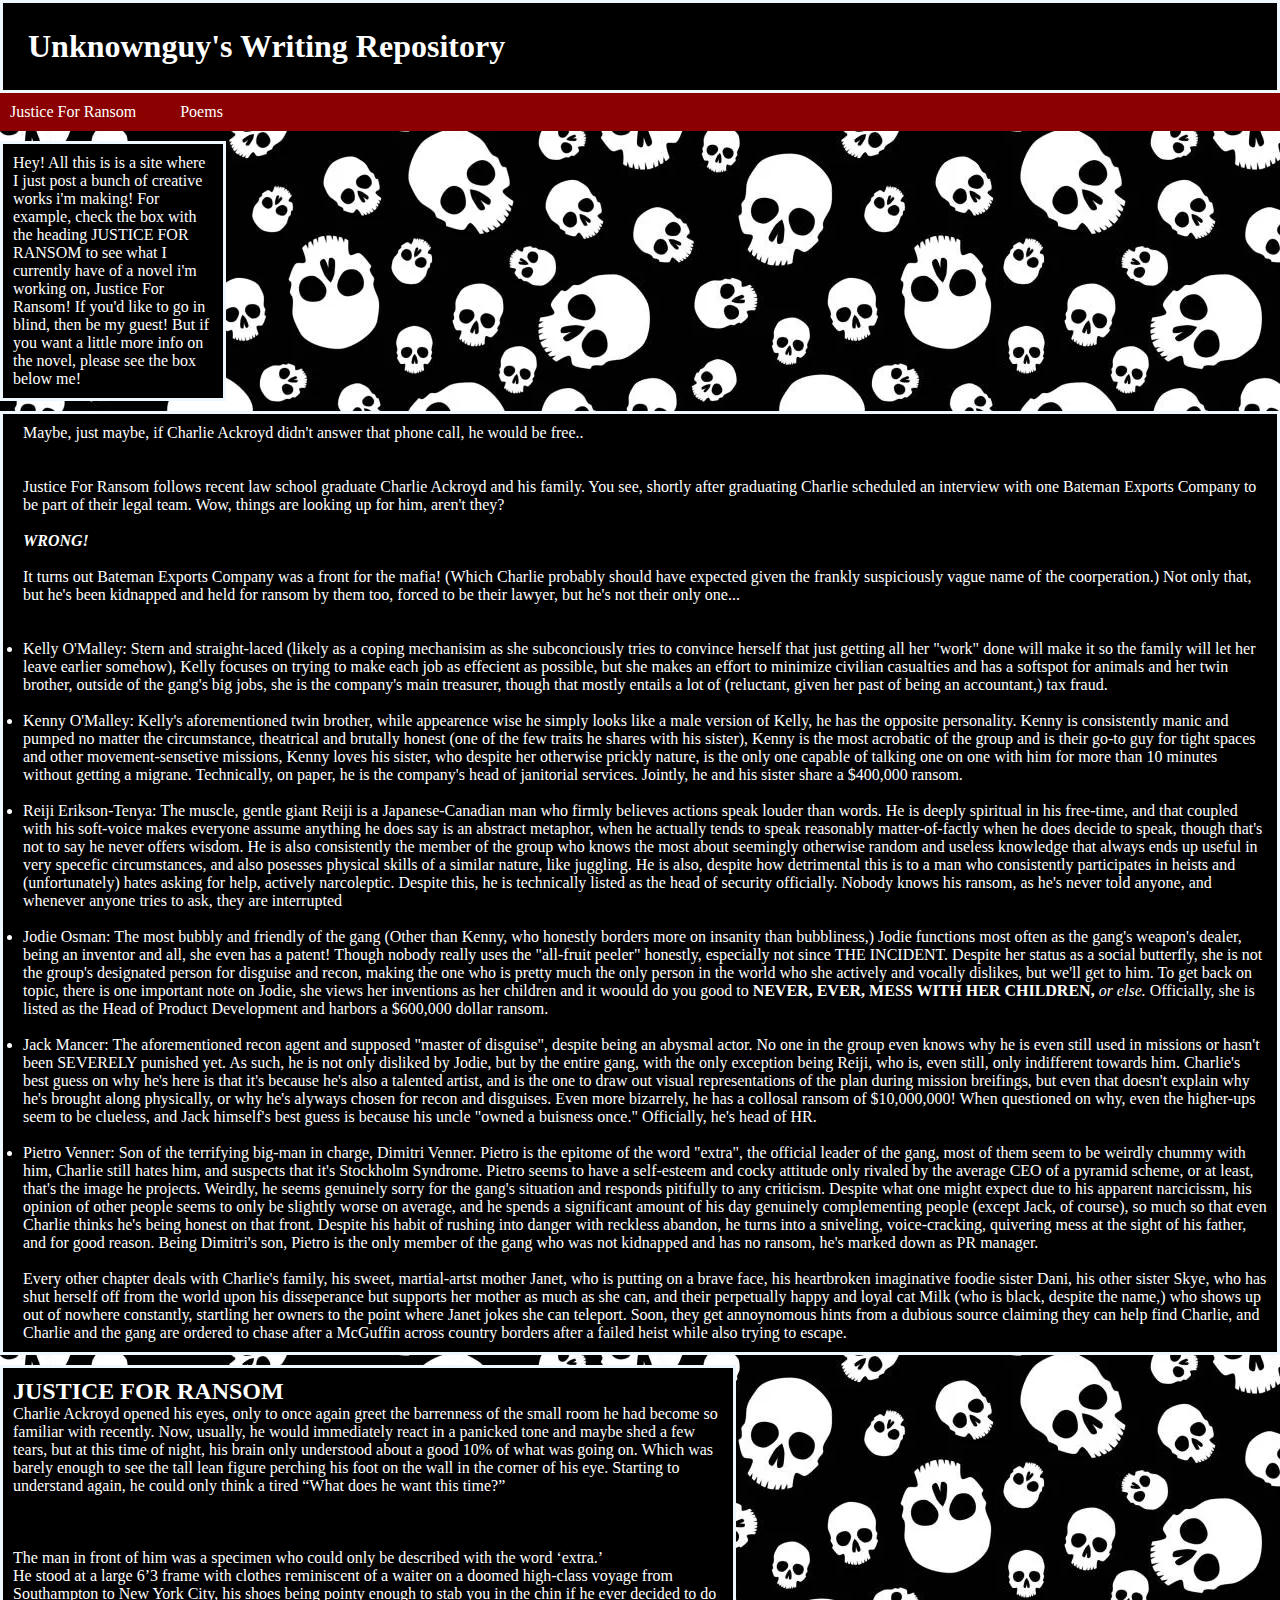
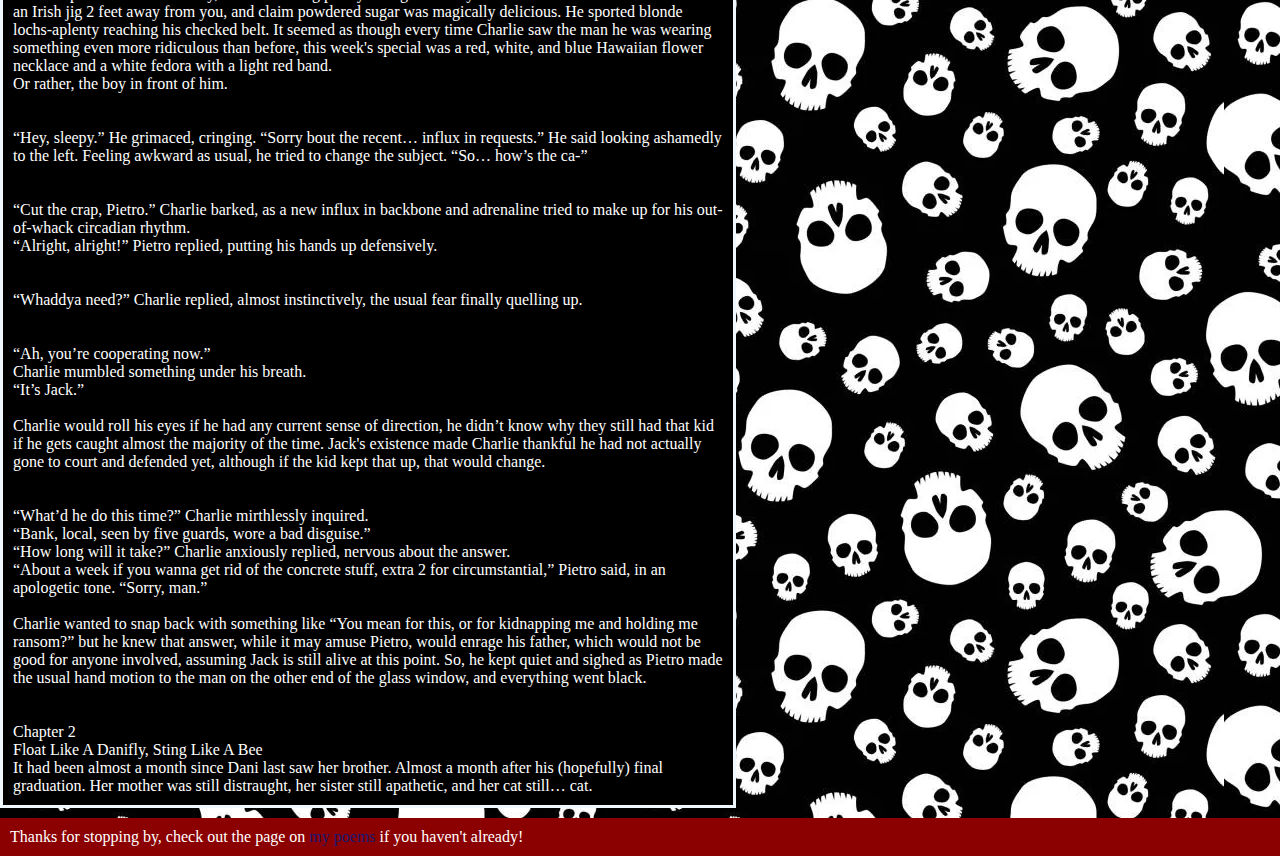
==== commit 3e200b63: "Fixed a typo in details aside FULLY DONE NOW." ====
--- a/index.html
+++ b/index.html
@@ -1,166 +1,242 @@
 <!DOCTYPE html>
 <html lang="en">
+
 <head>
     <meta charset="UTF-8">
-    <meta name="main-page" content="width=device-width, initial-scale=1.0">
-    <title>Document</title>
-    <link href="myStyle.css" rel="stylesheet"/>
+    <meta name="keywords" content="creative, literature, writing, thriller, fun">
+    <title>Justice For Ransom</title>
+    <link href="myStyle.css" rel="stylesheet" />
 </head>
+<!--An intro page and page for my novel, Justice For Ransom-->
+
 <body>
-<div id="container">
-
-<header>
-<h1> Unknownguy's Writing Repository</h1>
-
-</header>
-
-<nav>
-<ul>
-    <li><a href="#" title="My novel">Justice For Ransom</a></li>
-    <li><a href="page2..html" title="My poems">Poems</a></li>
-    
-</ul>
-</nav>
-
-<aside id ="Intro">
-<p> Hey! All this is is a site where I just post a bunch of creative works i'm making! For example, 
-    check the box with the heading JUSTICE FOR RANSOM to see what I currently have of a novel i'm working on, Justice For Ransom! 
-    If you'd like to go in blind, then be my guest! But if you want a little more info on the novel, please see the box below me!
-</p>
-</aside>
-<aside id="Details">
- <p>Maybe, just maybe, if Charlie Ackroyd didn't answer that phone call, he would be free..</p>
-<br>
-<br>
-
-
-<p> Justice For Ransom follows recent law school graduate Charlie Ackroyd and his family. You see, shortly after graduating Charlie scheduled an interview with one Bateman Exports Company to be part of their legal team. Wow, things are looking up for him, aren't they?
-<br>
-<br>
-<strong><em>WRONG!</em></strong>
-<br>
-<br>
-<p> it turns out Bateman Exports Company was a front for the mafia! (Which Charlie probably should have expected given the frankly suspiciously vague name of the coorperation.) 
-Not only that, but he's been kidnapped and held for ransom by them too, forced to be their lawyer, but he's not their only one... </p>
-<br>
-Most of the mafia members who carry out the crimes are also kidnapping victims, they include:
-<ul>
- <li> Kelly O'Malley: Stern and straight-laced (likely as a coping mechanisim as she subconciously tries to convince herself that just getting all her "work" done will make it so 
-    the family will let her leave earlier somehow), Kelly focuses on trying to make each job as effecient as possible,
-     but she makes an effort to minimize civilian casualties and has a softspot for animals and her twin brother, outside of the gang's big jobs, she is the company's main treasurer, though that mostly entails a lot of (reluctant, given her past of being an accountant,) tax fraud.</li>
-        <br>
-        <li> Kenny O'Malley: Kelly's aforementioned twin brother, while appearence wise he simply looks like a male version of Kelly, he has the opposite personality. Kenny is consistently manic
-         and pumped no matter the circumstance, theatrical and brutally honest (one of the few traits he shares with his sister), Kenny is the most acrobatic of the group and is their go-to guy for
-          tight spaces and other movement-sensetive missions, Kenny loves his sister, who despite her otherwise prickly nature, is the only one capable of talking one on one with him for more than 10 minutes
-           without getting a migrane. Technically, on paper, he is the company's head of janitorial services. Jointly, he and his sister share a $400,000 ransom.</li>
-        <br>
-    <li> Reiji Erikson-Tenya: The muscle, gentle giant Reiji is a Japanese-Canadian man who firmly believes actions speak louder than words. He is deeply spiritual in his free-time,
-         and that coupled with his soft-voice makes everyone assume anything he does say is an abstract metaphor, when he actually tends to speak reasonably matter-of-factly when he does decide to speak, though that's not to say
-        he never offers wisdom. He is also consistently the member of the group who knows the most about seemingly otherwise random and useless knowledge that always ends up useful in very specefic circumstances, 
-        and also posesses physical skills of a similar nature, like juggling. He is also,
-         despite how detrimental this is to a man who consistently participates in heists and (unfortunately) hates asking for help, actively narcoleptic. 
-        Despite this, he is technically listed as the head of security officially. Nobody knows his ransom, as he's never told anyone, and whenever anyone tries to ask, they are interrupted</li>
-        <br>
-        <li>Jodie Osman: The most bubbly and friendly of the gang (Other than Kenny, who honestly borders more on insanity than bubbliness,) Jodie functions most often as the gang's weapon's dealer, being an inventor and all, 
-            she even has a patent! Though nobody really uses the "all-fruit peeler" honestly, especially not since THE INCIDENT. Despite her status as a social butterfly, she is not the group's designated person for disguise 
-            and recon, making the one who is pretty much the only person in the world who she actively and vocally dislikes, but we'll get to him. To get back on topic, there is one important note on Jodie,
-    she views her inventions as her children and it woould do you good to <strong> NEVER, EVER, MESS WITH HER CHILDREN,</strong> <em>or else.</em>
-    Officially, she is listed as the Head of Product Development and harbors a $600,000 dollar ransom.  </li>
-    <br>
-    <li>Jack Mancer: The aforementioned recon agent and supposed "master of disguise", despite being an abysmal actor. No one in the group even knows why he is even still used in missions or hasn't been SEVERELY punished yet. 
-        As such, he is not only disliked by Jodie, but by the entire gang, with the only exception being Reiji, who is, even still, only indifferent towards him. Charlie's best guess on why he's here is that it's because
-        he's also a talented artist, and is the one to draw out visual representations of the plan during mission breifings, but even that doesn't explain why he's brought along physically, or why he's
-        alyways chosen for recon and disguises. Even more bizarrely, he has a collosal ransom of $10,000,000! When questioned on why, even the higher-ups seem to be clueless, and Jack himself's best guess
-        is because his uncle "owned a buisness once." Officially, he's head of HR. 
-    </li>
-    <br>
-    <li> 
-    Pietro Venner: Son of the terrifying big-man in charge, Dimitri Venner. Pietro is the epitome of the word "extra", the official leader of the gang, most of them seem to be weirdly chummy with him, Charlie still hates him,
-    and suspects that it's Stockholm Syndrome. Pietro seems to have a self-esteem and cocky attitude only rivaled by the average CEO of a pyramid scheme, or at least, that's the image he projects. Weirdly, he seems genuinely
-    sorry for the gang's situation and responds pitifully to any criticism. Despite what one might expect due to his apparent  narcicissm, his opinion of other people seems to only be slightly worse on average, 
-    and he spends a significant amount of his day genuinely complementing people (except Jack, of course), so much so that even Charlie thinks he's being honest on that front. Despite his habit of rushing into 
-    danger with reckless abandon, he turns into a sniveling, voice-cracking, quivering mess at the sight of his father, and for good reason. Being Dimitri's son, Pietro is the only member of the gang who was not kidnapped
-    and has no ransom, he's marked down as PR manager.
-    <br>
-    </li>
-    <br>
-    <p> Every other chapter deals with Charlie's family, his sweet, martial-artst mother Janet, who is putting on a brave face, his heartbroken imaginative foodie sister Dani, his other sister Skye, who has shut herself off from the world upon his disseperance
-        but supports her mother as much as she can, and their perpetually happy and loyal cat Milk (who is black, despite the name,) who shows up out of nowhere constantly, startling her owners to the point 
-        where Janet jokes she can teleport. Soon, they get annoynomous hints from a dubious source claiming they can help find Charlie, and Charlie and the gang are ordered to chase after a McGuffin across country borders after
-        a failed heist while also trying to escape.
-    </p>
-</ul>
-</p>
-</aside>
-<section>
-<h2>JUSTICE FOR RANSOM</h2>
-<p>Charlie Ackroyd opened his eyes, only to once again greet the barrenness of the small room he had become so familiar with recently. Now, usually, he would immediately react in a panicked tone and maybe shed a few tears, but at this time of night, his brain only understood about a good 10% of what was going on. Which was barely enough to see the tall lean figure perching his foot on the wall in the corner of his eye. Starting to understand again, he could only think a tired “What does he want this time?” 
-<br>
-<br>
-<br>
-<br>
-    The man in front of him was a specimen who could only be described with the word ‘extra.’ 
-    <br>
-    
-    He stood at a large 6’3 frame with clothes reminiscent of a waiter on a doomed high-class voyage from Southampton to New York City, his shoes being pointy enough to stab you in the chin if he ever decided to do an Irish jig 2 feet away from you, and claim powdered sugar was  magically delicious. He sported blonde lochs-aplenty reaching his checked belt. It seemed as though every time Charlie saw the man he was wearing something even more ridiculous than before, this week's special was a red, white, and blue Hawaiian flower necklace and a white fedora with a light red band. 
-    <br>
-    Or rather, the boy in front of him.
-    <br>
-    <br>
-    <br>
-    “Hey, sleepy.” He grimaced, cringing. “Sorry bout the recent… influx in requests.” He said looking ashamedly to the left.  Feeling awkward as usual, he tried to change the subject. “So… how’s the ca-” 
-    <br>
-    <br>
-    <br>
-    “Cut the crap, Pietro.” Charlie barked, as a new influx in backbone and adrenaline tried to make up for his out-of-whack circadian rhythm. 
-    <br>
-    “Alright, alright!” Pietro replied, putting his hands up defensively. 
-    <br>
-    <br>
-    <br>
-    “Whaddya need?” Charlie replied, almost instinctively, the usual fear finally quelling up. 
-    <br>
-    <br>
-    <br>
-    “Ah, you’re cooperating now.”
-    <br>
-    Charlie mumbled something under his breath.
-    <br>
-    “It’s Jack.”
-    <br>
-    <br>
-    Charlie would roll his eyes if he had any current sense of direction, he didn’t know why they still had that kid if he gets caught almost the majority of the time.  Jack's existence made Charlie thankful he had not actually gone to court and defended yet, although if the kid kept that up, that would change. 
-    <br>
-    <br>
-    <br>
-    “What’d he do this time?” Charlie mirthlessly inquired.
-    <br>
-    “Bank, local, seen by five guards, wore a bad disguise.”
-    <br>
-    “How long will it take?” Charlie anxiously replied, nervous about the answer.
-    <br>
-    “About a week if you wanna get rid of the concrete stuff, extra 2 for circumstantial,” Pietro said, in an apologetic tone. “Sorry, man.”
-    <br>
-    <br>
-    Charlie wanted to snap back with something like “You mean for this, or for kidnapping me and holding me ransom?” but he knew that answer, while it may amuse Pietro, would enrage his father, which would not be good for anyone involved, assuming Jack is still alive at this point. So, he kept quiet and sighed as Pietro made the usual hand motion to the man on the other end of the glass window, and everything went black.
-    <br>
-    <br>
-    <br>
-    Chapter 2
-    <br>
-    Float Like A Danifly, Sting Like A Bee
-    <br>
-    It had been almost a month since Dani last saw her brother. Almost a month after his (hopefully) final graduation. Her mother was still distraught, her sister still apathetic, and her cat still… cat. </p>
-</section>
-
-<footer>
-    <p> Thanks for stopping by, check out the page on <a href="page2..html" title="poems"> my poems</a> if you haven't already!</p>
-</footer>
-
-</div>
-
-
-  
+    <!--The body contains the displayed content.-->
+    <div id="container">
+
+        <header>
+            <h1> Unknownguy's Writing Repository</h1>
+
+        </header>
+
+        <nav>
+            <ul>
+                <li><a href="#" title="My novel">Justice For Ransom</a></li>
+                <li><a href="page2..html" title="My poems">Poems</a></li>
+
+            </ul>
+        </nav>
+
+        <aside id="Intro">
+            <p> Hey! All this is is a site where I just post a bunch of creative works i'm making! For example,
+                check the box with the heading JUSTICE FOR RANSOM to see what I currently have of a novel i'm working
+                on, Justice For Ransom!
+                If you'd like to go in blind, then be my guest! But if you want a little more info on the novel, please
+                see the box below me!
+            </p>
+        </aside>
+        <aside id="Details">
+            <p>Maybe, just maybe, if Charlie Ackroyd didn't answer that phone call, he would be free..</p>
+            <br>
+            <br>
+
+
+            <p> Justice For Ransom follows recent law school graduate Charlie Ackroyd and his family. You see, shortly
+                after graduating Charlie scheduled an interview with one Bateman Exports Company to be part of their
+                legal team. Wow, things are looking up for him, aren't they?
+                <br>
+                <br>
+                <strong><em>WRONG!</em></strong>
+                <br>
+                <br>
+            <p> It turns out Bateman Exports Company was a front for the mafia! (Which Charlie probably should have
+                expected given the frankly suspiciously vague name of the coorperation.)
+                Not only that, but he's been kidnapped and held for ransom by them too, forced to be their lawyer, but
+                he's not their only one... </p>
+            <br>
+            Most of the mafia members who carry out the crimes are also kidnapping victims, they include:
+            <ul>
+                <li> Kelly O'Malley: Stern and straight-laced (likely as a coping mechanisim as she subconciously tries
+                    to convince herself that just getting all her "work" done will make it so
+                    the family will let her leave earlier somehow), Kelly focuses on trying to make each job as
+                    effecient as possible,
+                    but she makes an effort to minimize civilian casualties and has a softspot for animals and her twin
+                    brother, outside of the gang's big jobs, she is the company's main treasurer, though that mostly
+                    entails a lot of (reluctant, given her past of being an accountant,) tax fraud.</li>
+                <br>
+                <li> Kenny O'Malley: Kelly's aforementioned twin brother, while appearence wise he simply looks like a
+                    male version of Kelly, he has the opposite personality. Kenny is consistently manic
+                    and pumped no matter the circumstance, theatrical and brutally honest (one of the few traits he
+                    shares with his sister), Kenny is the most acrobatic of the group and is their go-to guy for
+                    tight spaces and other movement-sensetive missions, Kenny loves his sister, who despite her
+                    otherwise prickly nature, is the only one capable of talking one on one with him for more than 10
+                    minutes
+                    without getting a migrane. Technically, on paper, he is the company's head of janitorial services.
+                    Jointly, he and his sister share a $400,000 ransom.</li>
+                <br>
+                <li> Reiji Erikson-Tenya: The muscle, gentle giant Reiji is a Japanese-Canadian man who firmly believes
+                    actions speak louder than words. He is deeply spiritual in his free-time,
+                    and that coupled with his soft-voice makes everyone assume anything he does say is an abstract
+                    metaphor, when he actually tends to speak reasonably matter-of-factly when he does decide to speak,
+                    though that's not to say
+                    he never offers wisdom. He is also consistently the member of the group who knows the most about
+                    seemingly otherwise random and useless knowledge that always ends up useful in very specefic
+                    circumstances,
+                    and also posesses physical skills of a similar nature, like juggling. He is also,
+                    despite how detrimental this is to a man who consistently participates in heists and (unfortunately)
+                    hates asking for help, actively narcoleptic.
+                    Despite this, he is technically listed as the head of security officially. Nobody knows his ransom,
+                    as he's never told anyone, and whenever anyone tries to ask, they are interrupted</li>
+                <br>
+                <li>Jodie Osman: The most bubbly and friendly of the gang (Other than Kenny, who honestly borders more
+                    on insanity than bubbliness,) Jodie functions most often as the gang's weapon's dealer, being an
+                    inventor and all,
+                    she even has a patent! Though nobody really uses the "all-fruit peeler" honestly, especially not
+                    since THE INCIDENT. Despite her status as a social butterfly, she is not the group's designated
+                    person for disguise
+                    and recon, making the one who is pretty much the only person in the world who she actively and
+                    vocally dislikes, but we'll get to him. To get back on topic, there is one important note on Jodie,
+                    she views her inventions as her children and it woould do you good to <strong> NEVER, EVER, MESS
+                        WITH HER CHILDREN,</strong> <em>or else.</em>
+                    Officially, she is listed as the Head of Product Development and harbors a $600,000 dollar ransom.
+                </li>
+                <br>
+                <li>Jack Mancer: The aforementioned recon agent and supposed "master of disguise", despite being an
+                    abysmal actor. No one in the group even knows why he is even still used in missions or hasn't been
+                    SEVERELY punished yet.
+                    As such, he is not only disliked by Jodie, but by the entire gang, with the only exception being
+                    Reiji, who is, even still, only indifferent towards him. Charlie's best guess on why he's here is
+                    that it's because
+                    he's also a talented artist, and is the one to draw out visual representations of the plan during
+                    mission breifings, but even that doesn't explain why he's brought along physically, or why he's
+                    alyways chosen for recon and disguises. Even more bizarrely, he has a collosal ransom of
+                    $10,000,000! When questioned on why, even the higher-ups seem to be clueless, and Jack himself's
+                    best guess
+                    is because his uncle "owned a buisness once." Officially, he's head of HR.
+                </li>
+                <br>
+                <li>
+                    Pietro Venner: Son of the terrifying big-man in charge, Dimitri Venner. Pietro is the epitome of the
+                    word "extra", the official leader of the gang, most of them seem to be weirdly chummy with him,
+                    Charlie still hates him,
+                    and suspects that it's Stockholm Syndrome. Pietro seems to have a self-esteem and cocky attitude
+                    only rivaled by the average CEO of a pyramid scheme, or at least, that's the image he projects.
+                    Weirdly, he seems genuinely
+                    sorry for the gang's situation and responds pitifully to any criticism. Despite what one might
+                    expect due to his apparent narcicissm, his opinion of other people seems to only be slightly worse
+                    on average,
+                    and he spends a significant amount of his day genuinely complementing people (except Jack, of
+                    course), so much so that even Charlie thinks he's being honest on that front. Despite his habit of
+                    rushing into
+                    danger with reckless abandon, he turns into a sniveling, voice-cracking, quivering mess at the sight
+                    of his father, and for good reason. Being Dimitri's son, Pietro is the only member of the gang who
+                    was not kidnapped
+                    and has no ransom, he's marked down as PR manager.
+                    <br>
+                </li>
+                <br>
+                <p> Every other chapter deals with Charlie's family, his sweet, martial-artst mother Janet, who is
+                    putting on a brave face, his heartbroken imaginative foodie sister Dani, his other sister Skye, who
+                    has shut herself off from the world upon his disseperance
+                    but supports her mother as much as she can, and their perpetually happy and loyal cat Milk (who is
+                    black, despite the name,) who shows up out of nowhere constantly, startling her owners to the point
+                    where Janet jokes she can teleport. Soon, they get annoynomous hints from a dubious source claiming
+                    they can help find Charlie, and Charlie and the gang are ordered to chase after a McGuffin across
+                    country borders after
+                    a failed heist while also trying to escape.
+                </p>
+            </ul>
+            </p>
+        </aside>
+        <section>
+            <h2>JUSTICE FOR RANSOM</h2>
+            <p>Charlie Ackroyd opened his eyes, only to once again greet the barrenness of the small room he had become
+                so familiar with recently. Now, usually, he would immediately react in a panicked tone and maybe shed a
+                few tears, but at this time of night, his brain only understood about a good 10% of what was going on.
+                Which was barely enough to see the tall lean figure perching his foot on the wall in the corner of his
+                eye. Starting to understand again, he could only think a tired “What does he want this time?”
+                <br>
+                <br>
+                <br>
+                <br>
+                The man in front of him was a specimen who could only be described with the word ‘extra.’
+                <br>
+
+                He stood at a large 6’3 frame with clothes reminiscent of a waiter on a doomed high-class voyage from
+                Southampton to New York City, his shoes being pointy enough to stab you in the chin if he ever decided
+                to do an Irish jig 2 feet away from you, and claim powdered sugar was magically delicious. He sported
+                blonde lochs-aplenty reaching his checked belt. It seemed as though every time Charlie saw the man he
+                was wearing something even more ridiculous than before, this week's special was a red, white, and blue
+                Hawaiian flower necklace and a white fedora with a light red band.
+                <br>
+                Or rather, the boy in front of him.
+                <br>
+                <br>
+                <br>
+                “Hey, sleepy.” He grimaced, cringing. “Sorry bout the recent… influx in requests.” He said looking
+                ashamedly to the left. Feeling awkward as usual, he tried to change the subject. “So… how’s the ca-”
+                <br>
+                <br>
+                <br>
+                “Cut the crap, Pietro.” Charlie barked, as a new influx in backbone and adrenaline tried to make up for
+                his out-of-whack circadian rhythm.
+                <br>
+                “Alright, alright!” Pietro replied, putting his hands up defensively.
+                <br>
+                <br>
+                <br>
+                “Whaddya need?” Charlie replied, almost instinctively, the usual fear finally quelling up.
+                <br>
+                <br>
+                <br>
+                “Ah, you’re cooperating now.”
+                <br>
+                Charlie mumbled something under his breath.
+                <br>
+                “It’s Jack.”
+                <br>
+                <br>
+                Charlie would roll his eyes if he had any current sense of direction, he didn’t know why they still had
+                that kid if he gets caught almost the majority of the time. Jack's existence made Charlie thankful he
+                had not actually gone to court and defended yet, although if the kid kept that up, that would change.
+                <br>
+                <br>
+                <br>
+                “What’d he do this time?” Charlie mirthlessly inquired.
+                <br>
+                “Bank, local, seen by five guards, wore a bad disguise.”
+                <br>
+                “How long will it take?” Charlie anxiously replied, nervous about the answer.
+                <br>
+                “About a week if you wanna get rid of the concrete stuff, extra 2 for circumstantial,” Pietro said, in
+                an apologetic tone. “Sorry, man.”
+                <br>
+                <br>
+                Charlie wanted to snap back with something like “You mean for this, or for kidnapping me and holding me
+                ransom?” but he knew that answer, while it may amuse Pietro, would enrage his father, which would not be
+                good for anyone involved, assuming Jack is still alive at this point. So, he kept quiet and sighed as
+                Pietro made the usual hand motion to the man on the other end of the glass window, and everything went
+                black.
+                <br>
+                <br>
+                <br>
+                Chapter 2
+                <br>
+                Float Like A Danifly, Sting Like A Bee
+                <br>
+                It had been almost a month since Dani last saw her brother. Almost a month after his (hopefully) final
+                graduation. Her mother was still distraught, her sister still apathetic, and her cat still… cat.
+            </p>
+        </section>
+
+        <footer>
+            <p> Thanks for stopping by, check out the page on <a href="page2..html" title="poems"> my poems</a> if you
+                haven't already!</p>
+        </footer>
+
+    </div>
+
+
+
 </body>
 
 </html>